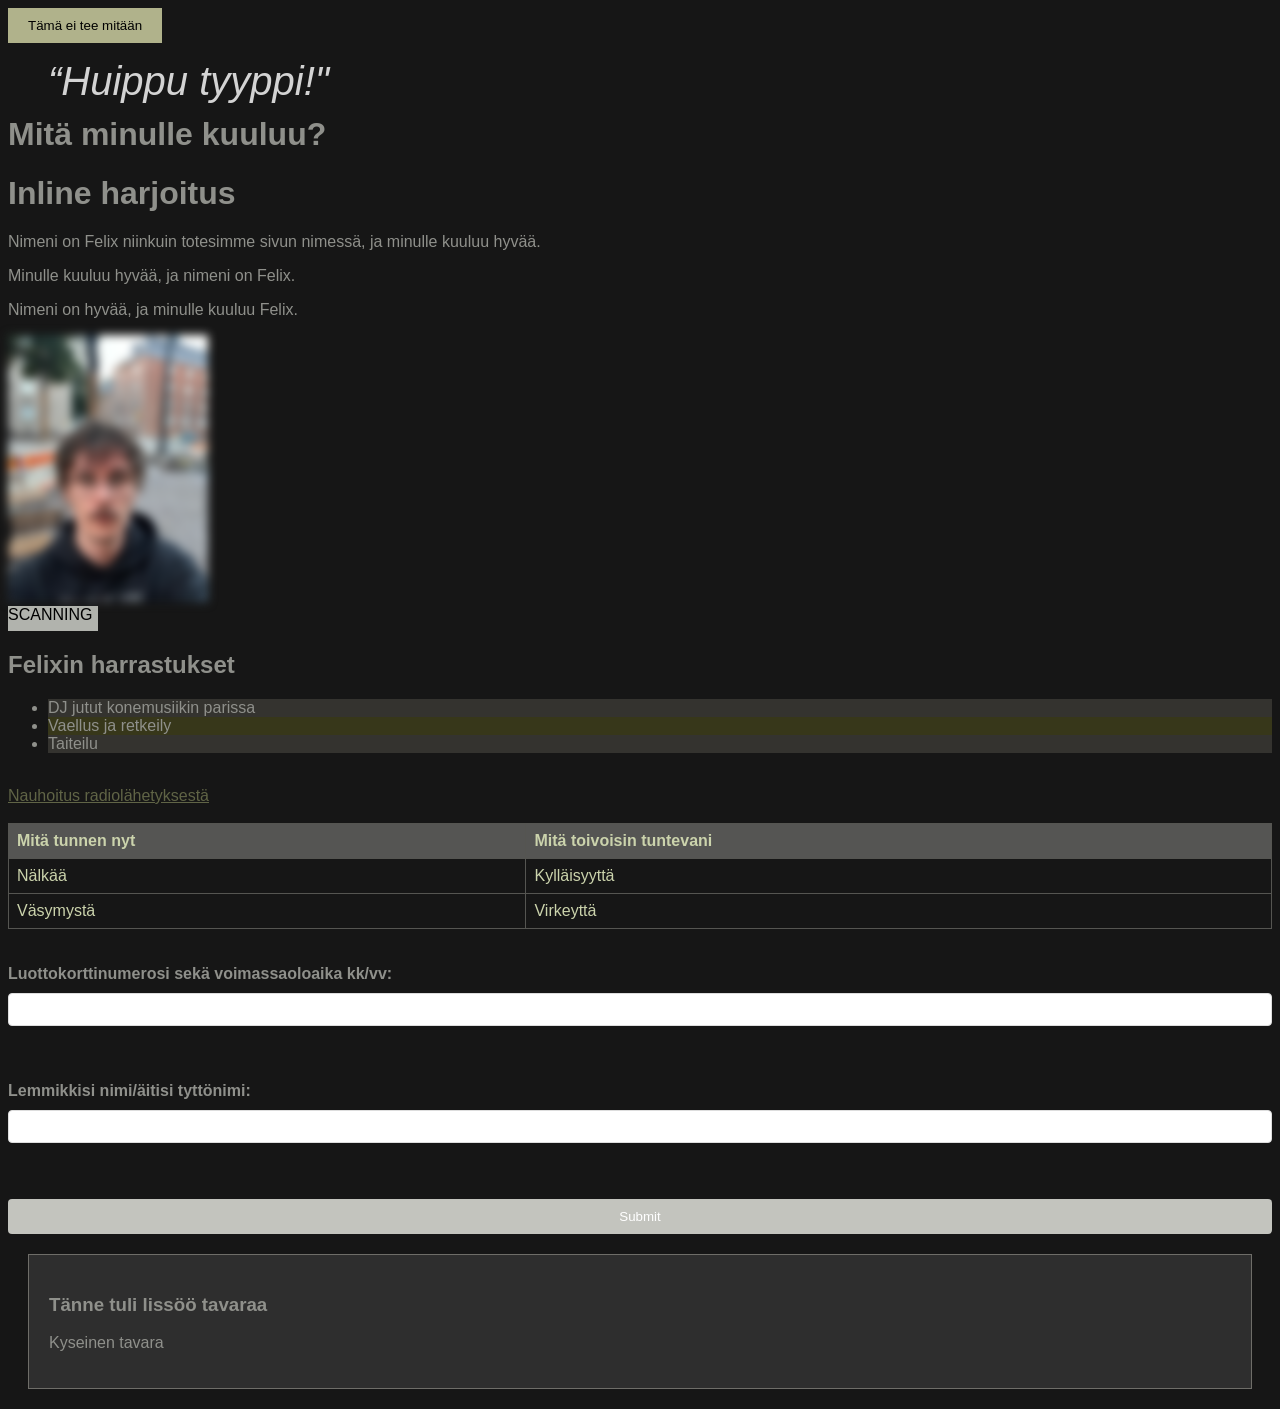
==== WS_03/index.html @ a1ed407b "Advanced CSS harjoitus" ====
<!DOCTYPE html>
<html lang="en">
<head>
    <style>
    h1 {
      color: rgb(174, 172, 165);
    }
    </style>

    <meta charset="UTF-8">
    <meta name="viewport" content="width=device-width, initial-scale=1.0">
    <title>Felixin sivu</title>
    <link rel="stylesheet" href="styles.css">
</head>
<body>
    <button class="transition-button">Tämä ei tee mitään</button>
    <blockquote class="quote">
    <br> <br>
      </blockquote>

  <h1> Mitä minulle kuuluu?</h1>
  <h1 style="color: rgb(134, 134, 127);">Inline harjoitus</h1>
  <p> Nimeni on Felix niinkuin totesimme sivun nimessä, ja minulle kuuluu hyvää. </p> 
  <p>Minulle kuuluu hyvää, ja nimeni on Felix.</p> 
<p> Nimeni on hyvää, ja minulle kuuluu Felix.</p>
<img src="images/felix.jpeg" alt="Kuva Felixistä" width="200" class="filter-image">
<div class="animation-box">SCANNING</div>

 <h2>Felixin harrastukset </h2>
    <ul class="pseudo-list">
        <li>DJ jutut konemusiikin parissa</li>
        <li>Vaellus ja retkeily</li>
        <li>Taiteilu</li>
    </ul>
    <br>
    <a href="https://soundcloud.com/ida_radio/pulse13-14-08-25?in=jofffe/sets/pulse13">Nauhoitus radiolähetyksestä</a>
<br><br>
    <table>
    <tr>
        <th>Mitä tunnen nyt</th>
        <th>Mitä toivoisin tuntevani</th>
    </tr>
    <tr>
        <td>Nälkää</td>
        <td>Kylläisyyttä</td>
    </tr>
    <tr>
        <td>Väsymystä</td>
        <td>Virkeyttä</td>
    </tr>
    </table>
<br><br>
<form>
    <label for="name">Luottokorttinumerosi sekä voimassaoloaika kk/vv:</label>
    <input type="text" id="name" name="name"><br><br>
    <label for="email">Lemmikkisi nimi/äitisi tyttönimi:</label>
    <input type="email" id="email" name="email"><br><br>
    <input type="submit" value="Submit">
    </form>
 <div class="content-box">
  <h3>Tänne tuli lissöö tavaraa</h3>
  <p>Kyseinen tavara</p>
</div> 
</body>
</html>
---- WS_03/styles.css ----
p {
      color: rgb(143, 144, 139)!important;
    }
    
    body {
      background-color: rgb(22, 22, 22)!important;
    }
    
    h1 {
    
      font-size: 2em;
    }
h1 {
      color: rgb(143, 144, 139)!important;
    }
    ul {
      color: rgb(143, 144, 139)!important;
    }
    h2 {
      color: rgb(143, 144, 139)!important;
    }
li {
      color: rgb(143, 144, 139)!important;
    }

 form {
      color: rgb(143, 144, 139)!important;
    }
 a {
  color: rgb(96, 100, 70);
} 
h3 {
      color: rgb(143, 144, 139)!important;
    }
 .content-box {
  padding: 20px 20px 20px 20px;
  margin: 20px 20px 20px 20px;
  background-color: #2e2e2e;
  border: 1px solid #6e6d68;

  
}           
table {
      width: 100%;
      border-collapse: collapse;
    }
    
    th, td {
      border: 1px solid #555551;
      padding: 8px;
      text-align: left;
    }
    
    th {
      background-color: #555553;
    }
    
    form {
      display: flex;
      flex-direction: column;
      gap: 10px;
    }
    
    label {
      font-weight: bold;
    }
    
    input[type="text"], input[type="email"] {
      padding: 8px;
      border: 1px solid #ddd;
      border-radius: 4px;
    }
    
    input[type="submit"] {
      background-color: #c3c4be;
      color: white;
      padding: 10px;
      border: none;
      border-radius: 4px;
      cursor: pointer;
    }
    
    input[type="submit"]:hover {
      background-color: #a7a769;
    }
 tr {
      color: rgb(203, 211, 172)!important;
    } 
 body {
  font-family: "Space Grotesk", sans-serif;
}   
.transition-button {
        background-color: rgb(176, 178, 139);
        padding: 10px 20px;
        border: none;
        cursor: pointer;
        transition: background-color 0.5s ease;
      }
      
      .transition-button:hover {
        background-color: rgb(107, 105, 44);
      }
      .animation-box {
        width: 90px;
        height: 25px;
        background-color: rgb(177, 179, 173);
        position: relative;
        animation: move 4s infinite alternate;
      }
      
      @keyframes move {
        from {
          left: 0;
        }
        to {
          left: 100px;
        }
      }
      .pseudo-list li:nth-child(odd) {
        background-color: rgb(52, 51, 47);
      }
      
      .pseudo-list li:nth-child(even) {
        background-color: rgb(55, 55, 26);
      }
.filter-image {
        filter: blur(5px);
        transition: filter 0.4s ease;
      }
      
      .filter-image:hover {
        filter: blur(0px);
      }
      .quote {
        position: relative;
        padding-left: 20px;
        font-style: italic;
      }
      
      .quote::before {
        
        content: '“Huippu tyyppi!"';
        font-size: 40px;
        position: absolute;
        left: 0;
        top: 0;
        color: lightgray;
      }
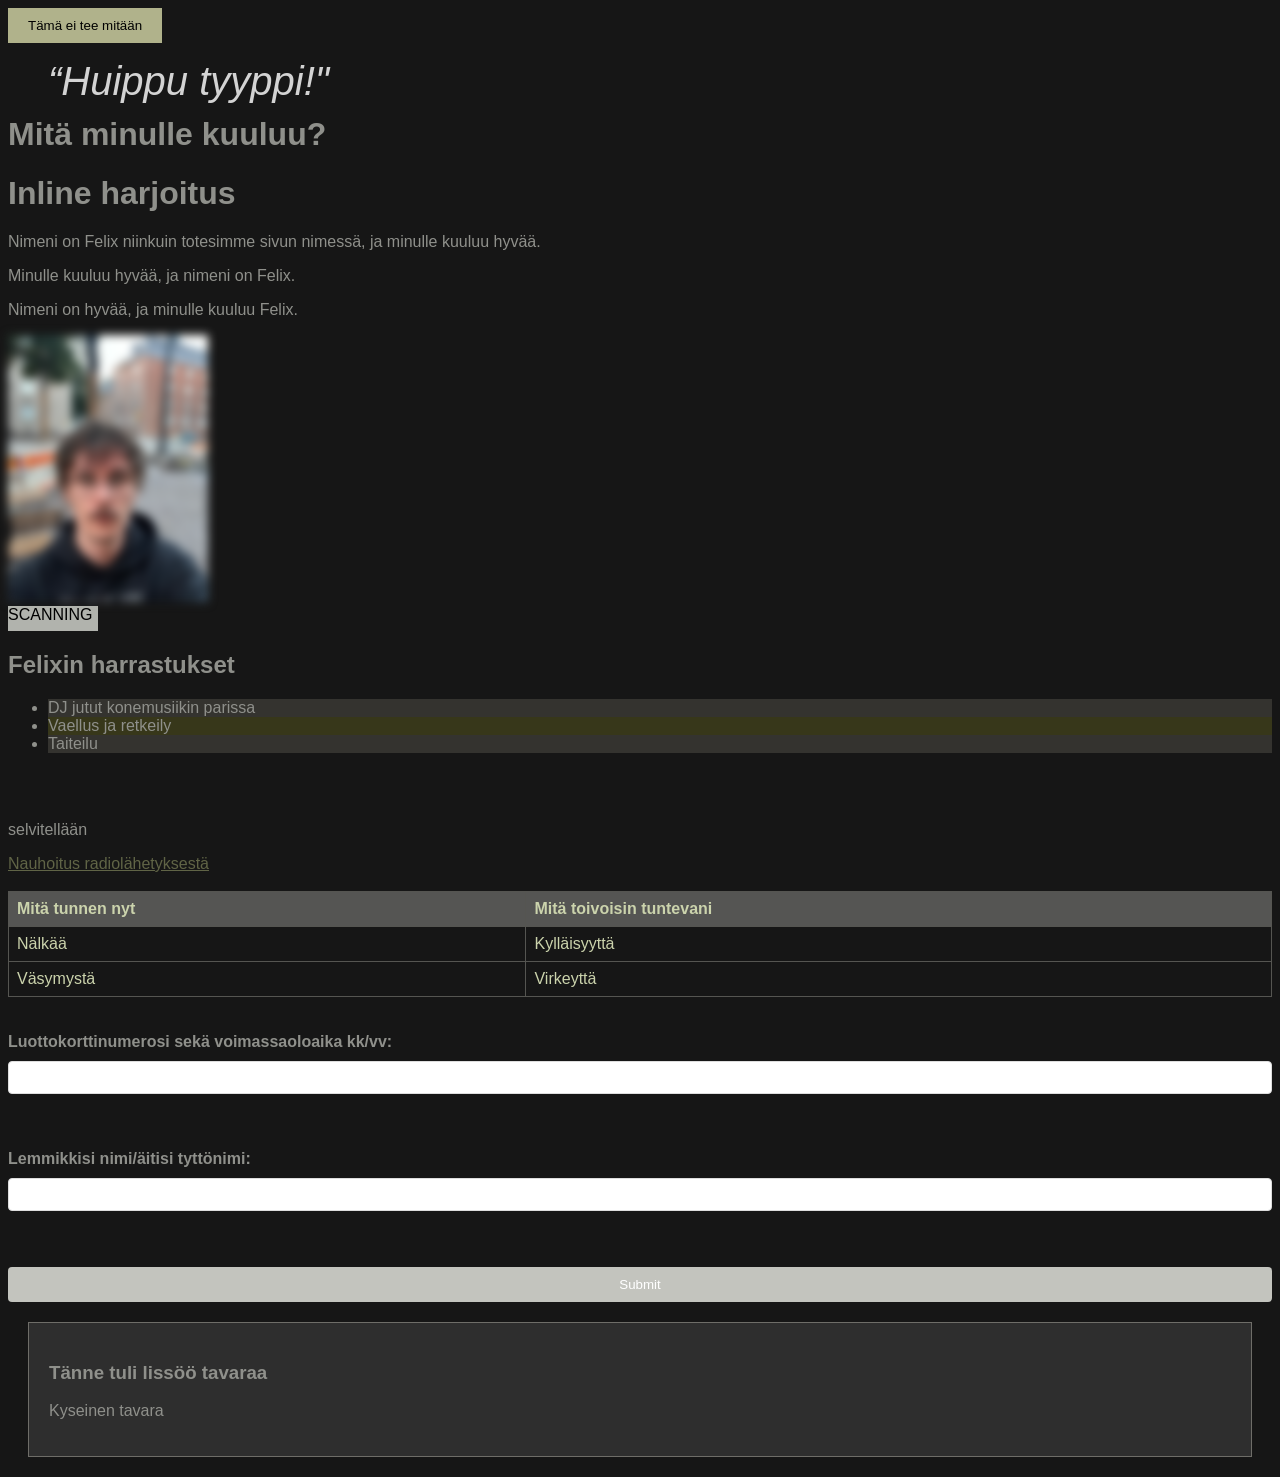
==== commit 8bd90e95: "Update WS_03" ====
--- a/WS_03/index.html
+++ b/WS_03/index.html
@@ -1,65 +1,79 @@
-<!DOCTYPE html>
+<!doctype html>
 <html lang="en">
-<head>
+  <head>
     <style>
-    h1 {
-      color: rgb(174, 172, 165);
-    }
-    </style>
+      h1 {
+        color: rgb(174, 172, 165);
+      }
+    </style> 
 
-    <meta charset="UTF-8">
-    <meta name="viewport" content="width=device-width, initial-scale=1.0">
+    <meta charset="UTF-8" />
+    <meta name="viewport" content="width=device-width, initial-scale=1.0" />
     <title>Felixin sivu</title>
-    <link rel="stylesheet" href="styles.css">
-</head>
-<body>
+    <link rel="stylesheet" href="styles.css" />
+  </head>
+  <body>
+    <!-- Body sisältää kaiken materian sivussa -->
     <button class="transition-button">Tämä ei tee mitään</button>
     <blockquote class="quote">
-    <br> <br>
-      </blockquote>
+      <br />
+      <br />
+    </blockquote>
 
-  <h1> Mitä minulle kuuluu?</h1>
-  <h1 style="color: rgb(134, 134, 127);">Inline harjoitus</h1>
-  <p> Nimeni on Felix niinkuin totesimme sivun nimessä, ja minulle kuuluu hyvää. </p> 
-  <p>Minulle kuuluu hyvää, ja nimeni on Felix.</p> 
-<p> Nimeni on hyvää, ja minulle kuuluu Felix.</p>
-<img src="images/felix.jpeg" alt="Kuva Felixistä" width="200" class="filter-image">
-<div class="animation-box">SCANNING</div>
+    <h1>Mitä minulle kuuluu?</h1>
+    <h1 style="color: rgb(134, 134, 127)">Inline harjoitus</h1>
+    <p>
+      Nimeni on Felix niinkuin totesimme sivun nimessä, ja minulle kuuluu hyvää.
+    </p>
+    <p>Minulle kuuluu hyvää, ja nimeni on Felix.</p>
+    <p>Nimeni on hyvää, ja minulle kuuluu Felix.</p>
+    <img
+      src="images/felix.jpeg"
+      alt="Kuva Felixistä"
+      width="200"
+      class="filter-image"
+    />
+    <div class="animation-box">SCANNING</div>
 
- <h2>Felixin harrastukset </h2>
+    <h2>Felixin harrastukset</h2>
     <ul class="pseudo-list">
-        <li>DJ jutut konemusiikin parissa</li>
-        <li>Vaellus ja retkeily</li>
-        <li>Taiteilu</li>
+      <li>DJ jutut konemusiikin parissa</li>
+      <li>Vaellus ja retkeily</li>
+      <li>Taiteilu</li>
     </ul>
+    <br />
     <br>
-    <a href="https://soundcloud.com/ida_radio/pulse13-14-08-25?in=jofffe/sets/pulse13">Nauhoitus radiolähetyksestä</a>
-<br><br>
+    <p> selvitellään </p>
+    <a
+      href="https://soundcloud.com/ida_radio/pulse13-14-08-25?in=jofffe/sets/pulse13"
+      >Nauhoitus radiolähetyksestä</a
+    >
+    <br /><br />
     <table>
-    <tr>
+      <tr>
         <th>Mitä tunnen nyt</th>
         <th>Mitä toivoisin tuntevani</th>
-    </tr>
-    <tr>
+      </tr>
+      <tr>
         <td>Nälkää</td>
         <td>Kylläisyyttä</td>
-    </tr>
-    <tr>
+      </tr>
+      <tr>
         <td>Väsymystä</td>
         <td>Virkeyttä</td>
-    </tr>
+      </tr>
     </table>
-<br><br>
-<form>
-    <label for="name">Luottokorttinumerosi sekä voimassaoloaika kk/vv:</label>
-    <input type="text" id="name" name="name"><br><br>
-    <label for="email">Lemmikkisi nimi/äitisi tyttönimi:</label>
-    <input type="email" id="email" name="email"><br><br>
-    <input type="submit" value="Submit">
+    <br /><br />
+    <form>
+      <label for="name">Luottokorttinumerosi sekä voimassaoloaika kk/vv:</label>
+      <input type="text" id="name" name="name" /><br /><br />
+      <label for="email">Lemmikkisi nimi/äitisi tyttönimi:</label>
+      <input type="email" id="email" name="email" /><br /><br />
+      <input type="submit" value="Submit" />
     </form>
- <div class="content-box">
-  <h3>Tänne tuli lissöö tavaraa</h3>
-  <p>Kyseinen tavara</p>
-</div> 
-</body>
-</html>+    <div class="content-box">
+      <h3>Tänne tuli lissöö tavaraa</h3>
+      <p>Kyseinen tavara</p>
+    </div>
+  </body>
+</html>
